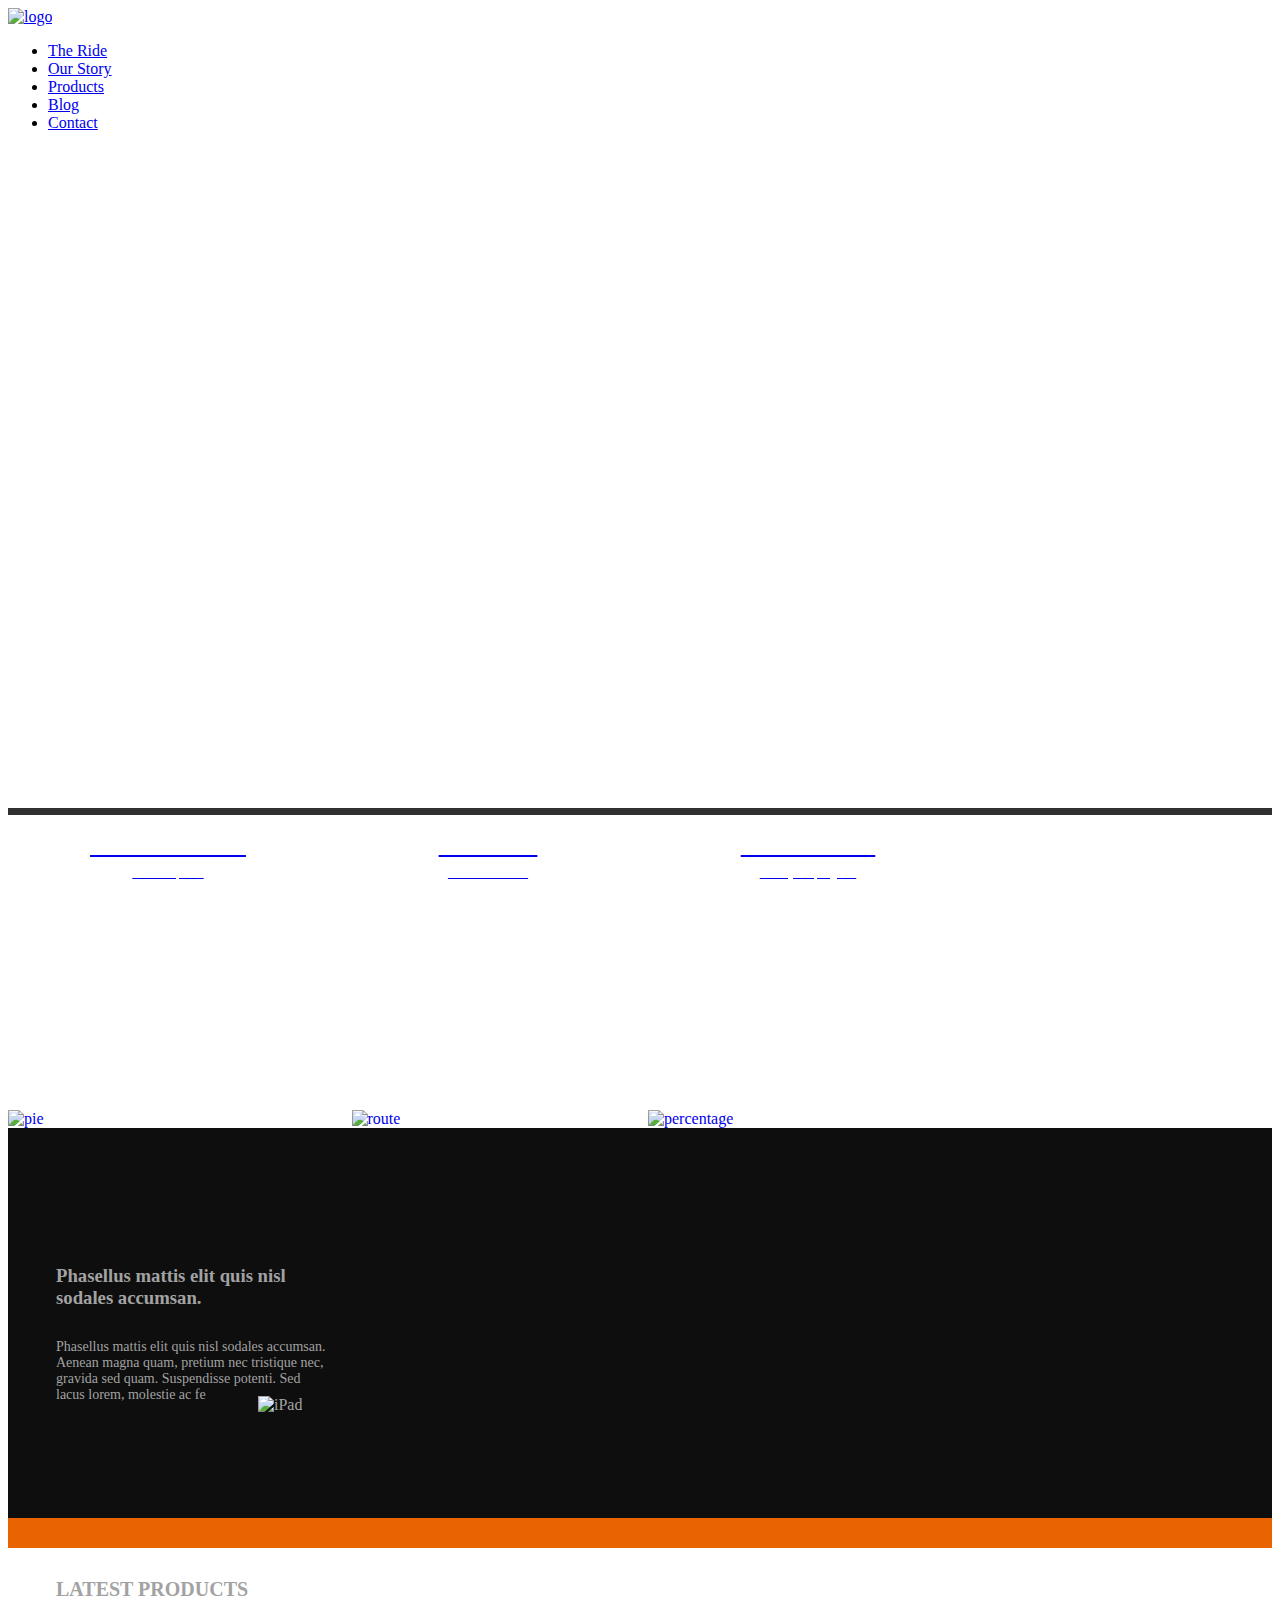
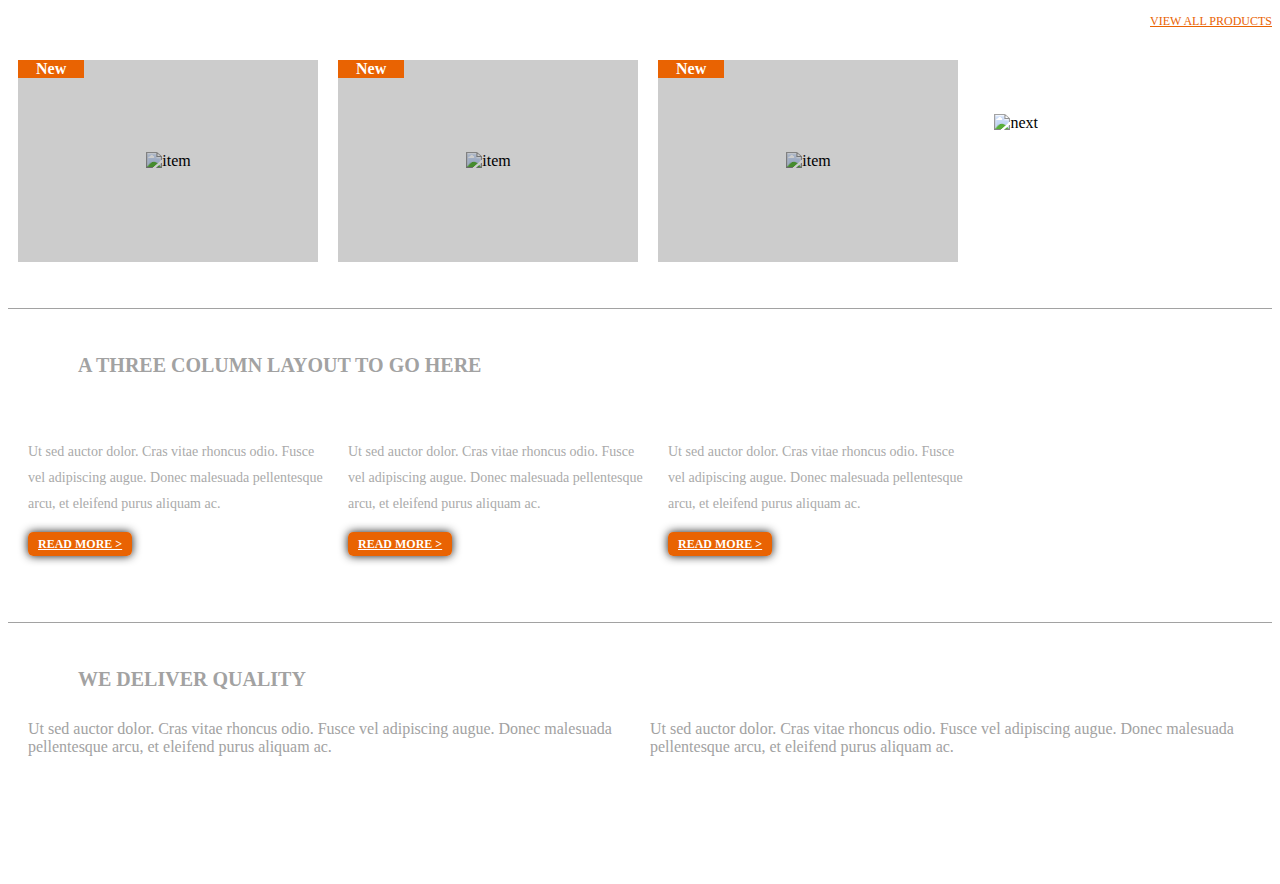
==== index.html @ e5dda484 "6 sections" ====
<!DOCTYPE html>
<html lang="ru">
<head>
	<title>WorxCo</title>
	<meta charset="utf-8">
	<link rel="stylesheet" href="css/nav.css">
	<link rel="stylesheet" href="css/The Ride.css">
	<link href="https://stackpath.bootstrapcdn.com/font-awesome/4.7.0/css/font-awesome.min.css" rel="stylesheet" integrity="sha384-wvfXpqpZZVQGK6TAh5PVlGOfQNHSoD2xbE+QkPxCAFlNEevoEH3Sl0sibVcOQVnN" crossorigin="anonymous">
</head>
<body>
	<header class="rider-parallax" data-speedY="0.3">
		<div class="container">
			<a href="index.html">
				<img src="img/logo.png" alt="logo">
			</a>
			<nav>
				<ul>
					<li class="active"><a href="index.html">The Ride</a></li>
					<li><a href="#">Our Story</a></li>
					<li><a href="product.html">Products</a></li>
					<li><a href="#">Blog</a></li>
					<li><a href="#">Contact</a></li>
				</ul>
			</nav>
		</div>
	</header>
	<section class="stats">
		<div class="container">
			<div class="column">
				<a href="#">
					<h3>Rider Stats</h3>
					<i class="thin">Live & Update</i>
					<img src="img/pie.png" alt="pie">
				</a>
			</div>
			<div class="column">
				<a href="#">
					<h3>Routes</h3>
					<i class="thin">Track routes live</i>
					<img src="img/route.png" alt="route">
				</a>
			</div>
			<div class="column">
				<a href="#">
					<h3>User Data</h3>
					<i class="thin">Track your progress</i>
					<img src="img/percentage.png" alt="percentage">
				</a>
			</div>
		</div>
	</section>
	<section class="ipad-img">
		<div class="container">
			<h3>Phasellus mattis elit quis nisl sodales accumsan.</h3>
			<p>Phasellus mattis elit quis nisl sodales accumsan. Aenean magna quam, pretium nec tristique nec, gravida sed quam. Suspendisse potenti. Sed lacus lorem, molestie ac fe</p>
			<img class="iPad-parallax" data-speedX="0.1" src="img/ipad-img.png" alt="iPad">
		</div>
	</section>
	<section class="latest-products">
		<div class="container">
			<h3>Latest Products</h3>
			<div class="view-more"><a href="product.html">view all products</a></div>
			<div class="catalog">
				<img class="prev-next-btns" src="img/prev.png" alt="prev" onclick="leftSwitcher();">
				<div class="items">
					<ul>
						<li class="item">
							<span>New</span>
							<img src="img/carousel-item.png" alt="item">
						</li>
						<li class="item">
							<span>New</span>
							<img src="img/carousel-item.png" alt="item">
						</li>
						<li class="item">
							<span>New</span>
							<img src="img/carousel-item.png" alt="item">
						</li>
						<li class="item">
							<span>New</span>
							<img src="img/carousel-item.png" alt="item">
						</li>
						<li class="item">
							<span>New</span>
							<img src="img/carousel-item.png" alt="item">
						</li>
						<li class="item">
							<span>New</span>
							<img src="img/carousel-item.png" alt="item">
						</li>
						<li class="item">
							<span>New</span>
							<img src="img/carousel-item.png" alt="item">
						</li>
					</ul>
				</div>
				<img class="prev-next-btns" src="img/next.png" alt="next" onclick="rightSwitcher();">
			</div>
		</div>	
	</section>
	<section class="column-layout">
		<div class="container border">
			<h3>A THREE COLUMN LAYOUT TO GO HERE</h3>
			<div class="paragraphs">
				<div class="paragraph">
					<p>
						Ut sed auctor dolor. Cras vitae rhoncus odio. Fusce vel adipiscing augue. Donec malesuada pellentesque arcu, et eleifend purus aliquam ac.
					</p>
					<a href="#" class="read-more-btn">Read More &#62;</a>
				</div>
				<div class="paragraph">
					<p>
						Ut sed auctor dolor. Cras vitae rhoncus odio. Fusce vel adipiscing augue. Donec malesuada pellentesque arcu, et eleifend purus aliquam ac.
					</p>
					<a href="#" class="read-more-btn">Read More &#62;</a>
				</div>
				<div class="paragraph">
					<p>
						Ut sed auctor dolor. Cras vitae rhoncus odio. Fusce vel adipiscing augue. Donec malesuada pellentesque arcu, et eleifend purus aliquam ac.
					</p>
					<a href="#" class="read-more-btn">Read More &#62;</a>
				</div>
			</div>
		</div>	
	</section>
	<section class="deliver-quality">
		<div class="container border">
			<h3>WE DELIVER QUALITY</h3>
			<div class="four-paragraphs">
				<p>Ut sed auctor dolor. Cras vitae rhoncus odio. Fusce vel adipiscing augue. Donec malesuada pellentesque arcu, et eleifend purus aliquam ac.</p>
				<p>Ut sed auctor dolor. Cras vitae rhoncus odio. Fusce vel adipiscing augue. Donec malesuada pellentesque arcu, et eleifend purus aliquam ac.</p>
				<p>Ut sed auctor dolor. Cras vitae rhoncus odio. Fusce vel adipiscing augue. Donec malesuada pellentesque arcu, et eleifend purus aliquam ac.</p>
				<p>Ut sed auctor dolor. Cras vitae rhoncus odio. Fusce vel adipiscing augue. Donec malesuada pellentesque arcu, et eleifend purus aliquam ac.</p>
			</div>
		</div>
	</section>
	<script src="js/script.js" type="text/javascript"></script>
</body>
</html>
---- css/The Ride.css ----
header{
	background: url(../img/header-image.png) center top no-repeat;
	background-size: cover;
	height: 800px;
}

.border{
	border-top: 1px solid #a2a2a2;
}

.stats{
	position: relative;
	background-color: transparent;
	display: block;
	height: 320px;
}

.stats:before{
	content: '';
	height: 7px;
	width: 100%;
	position: absolute;
	top: 0;
	background-color: #303030;
}

.stats .column{
	width: 320px;
	height: 320px;
	position: relative;
	float: left;
}

.stats .column:before,
.stats .column:after{
	content: '';
	height: 100%;
	width: 2px;
	position: absolute;
	top: 0;
	background: url(../img/vertical-bar.png);
	border: none;
}

.stats .column:before{
	left: -1px;
}

.stats .column:after{
	right: 0;
}

.stats .column h3{
	display: flex;
	justify-content: center;
	font-size: 24px;
	color: #fff;
	text-transform: uppercase;
	margin-bottom: 0;
}

.stats .column i{
	display: flex;
	justify-content: center;
	font-size: 12px;
	color: #fff;
	margin: 7px 0 35px 0;
}

.stats .column img{
	position: absolute;
	bottom: 0;
	transition: .3s;
}

.stats .column:nth-child(2) img{
	left: 23.5px;
}

.stats .column:hover img{
	transform: translateY(-5px);
}

.ipad-img{
	position: relative;
	padding-top: 118px;
	height: 420px;
	box-sizing: border-box;
	border-bottom: 30px solid #e96302;
	color: #a2a2a2;
	background: #0e0e0e url('../img/radial-shadow.png') center no-repeat;
}

.ipad-img .container{
	position: relative;
	z-index: 99;
}

.ipad-img h3{
	position: relative;
	padding-left: 48px;
	width: 272px;
	background: url(../img/plus-sign.png) left top no-repeat;
	transform-origin: left;
	transition: opacity .3s,
				left .3s;
}

.ipad-img p{
	position: relative;
	font-size: 14px;
	width: 272px;
	margin: 30px 0 70px 48px;
	transition: opacity .3s,
				left .3s;
}

.ipad-img img{
	position: absolute;
	bottom: -11px;
	left: 250px;
	z-index: -1;
}

.latest-products{
	position: relative;
}

.latest-products h3{
	margin: 30px 0 0 0;
	padding-left: 48px;
	background: url(../img/plus-sign.png) no-repeat;
	font-size: 20px;
	color: #a2a2a2;
	text-transform: uppercase;
	background-position-y: -5px;
	height: 36px;
}

.latest-products .view-more{
	font-size: 12px;
	text-transform: uppercase;
	display: flex;
	width: 100%;
	justify-content: flex-end;
}

.latest-products .view-more a{
	color: #e96302;
	margin-bottom: 15px;
}

.latest-products .catalog{
	display: flex;
	width: 960px;
	position: relative;
}

.latest-products .catalog .items{
	display: flex;
	padding: 0;
	width: 960px;
	position: relative;
	overflow: hidden;
}

.latest-products .catalog .items ul{
	display: flex;
	padding: 0;
	position: relative;
}

.latest-products .catalog .items .item{
	padding: 0 15px 0 16px;
	height: 202px;
	width: 269px;
	background: rgba(0, 0, 0, 0.2);
	display: flex;
	align-items: center;
	justify-content: center;
	position: relative;
	margin: 0 10px;
	cursor: pointer;
	overflow: hidden;
}

.latest-products .catalog .items .item img{
	position: relative;
	z-index: -1;
}

.latest-products .catalog .items .item span{
	position: absolute;
	top: 0;
	left: 0;
	background-color: #e96302;
	color: #fff;
	font-weight: bold;
	padding: 0 18px;
}

.latest-products .catalog .prev-next-btns{
	position: absolute;
	top: 70px;
	cursor: pointer;
}

.latest-products .catalog .prev-next-btns:nth-child(1){
	left: -70px;
}

.latest-products .catalog .prev-next-btns:nth-child(3){
	right: -70px;
}

.column-layout{
	position: relative;
	height: 254px;
	margin-top: 30px;
}

.column-layout h3{
	margin: 45px 0 0 0;
	padding-left: 70px;
	background: url(../img/plus-sign.png) no-repeat;
	font-size: 20px;
	color: #a2a2a2;
	text-transform: uppercase;
	background-position-y: -5px;
	height: 36px;
}

.column-layout .paragraphs{
	display: flex;
	margin-top: 35px;
}

.column-layout .paragraph{
	line-height: 26px;
	width: 300px;
	margin-left: 20px;
	color: #aaa;
	font-size: 14px;
}

.column-layout .paragraph .read-more-btn{
	margin-top: 30px;
	background-color: rgb(233, 99, 2);
	color: #fff;
	font-size: 12px;
	text-transform: uppercase;
	font-weight: bold;
	padding: 5px 10px;
	border-radius: 5px;
	box-shadow: 0 0 10px #161616;
}

.deliver-quality{
	position: relative;
	height: 254px;
	margin-top: 60px;
}

.deliver-quality h3{
	margin: 45px 0 0 0;
	padding-left: 70px;
	background: url(../img/plus-sign.png) no-repeat;
	font-size: 20px;
	color: #a2a2a2;
	text-transform: uppercase;
	background-position-y: -5px;
	height: 36px;
}

.deliver-quality .four-paragraphs{
	display: grid;
	grid-template-columns: 50% 50%;
	color: #fff;
	font-size: 16px;
	margin: 0 0 35px 20px;
}

.deliver-quality .four-paragraphs p:nth-child(1),
.deliver-quality .four-paragraphs p:nth-child(2){
	color: #a2a2a2;
}
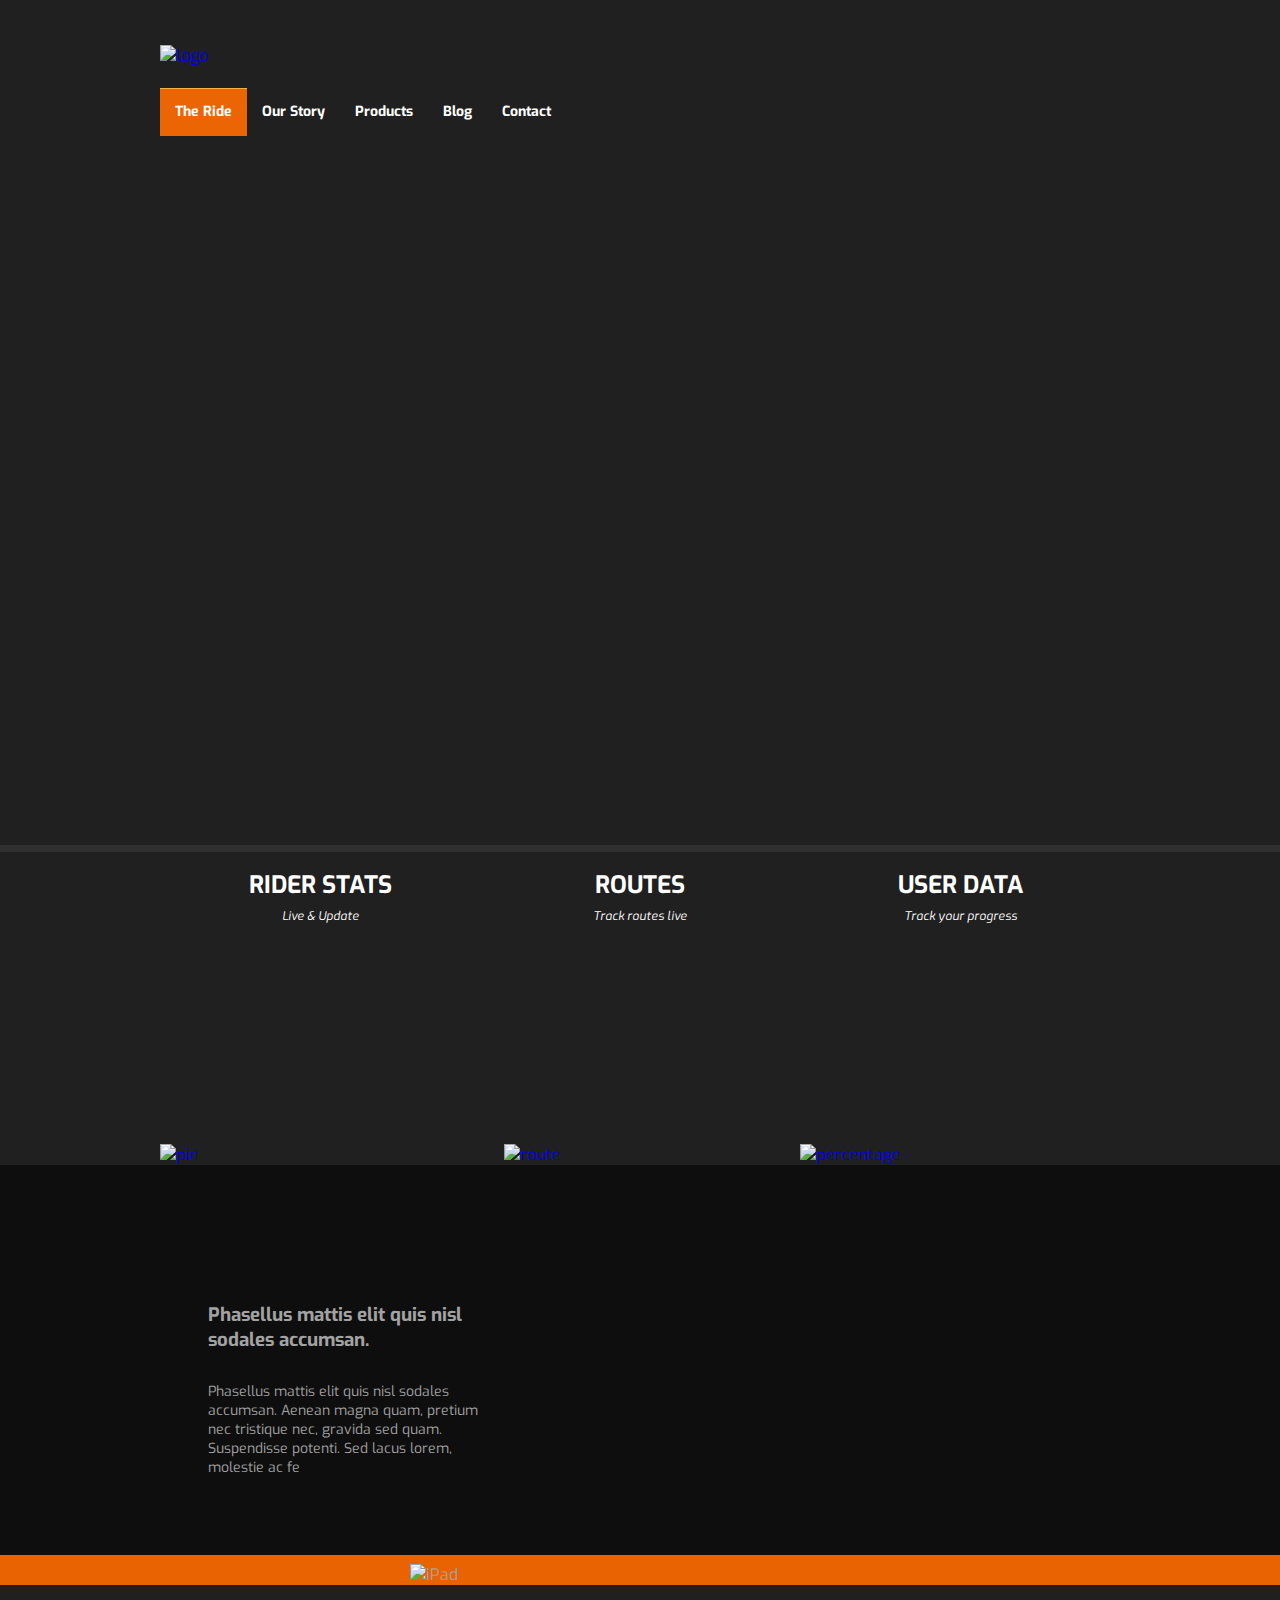
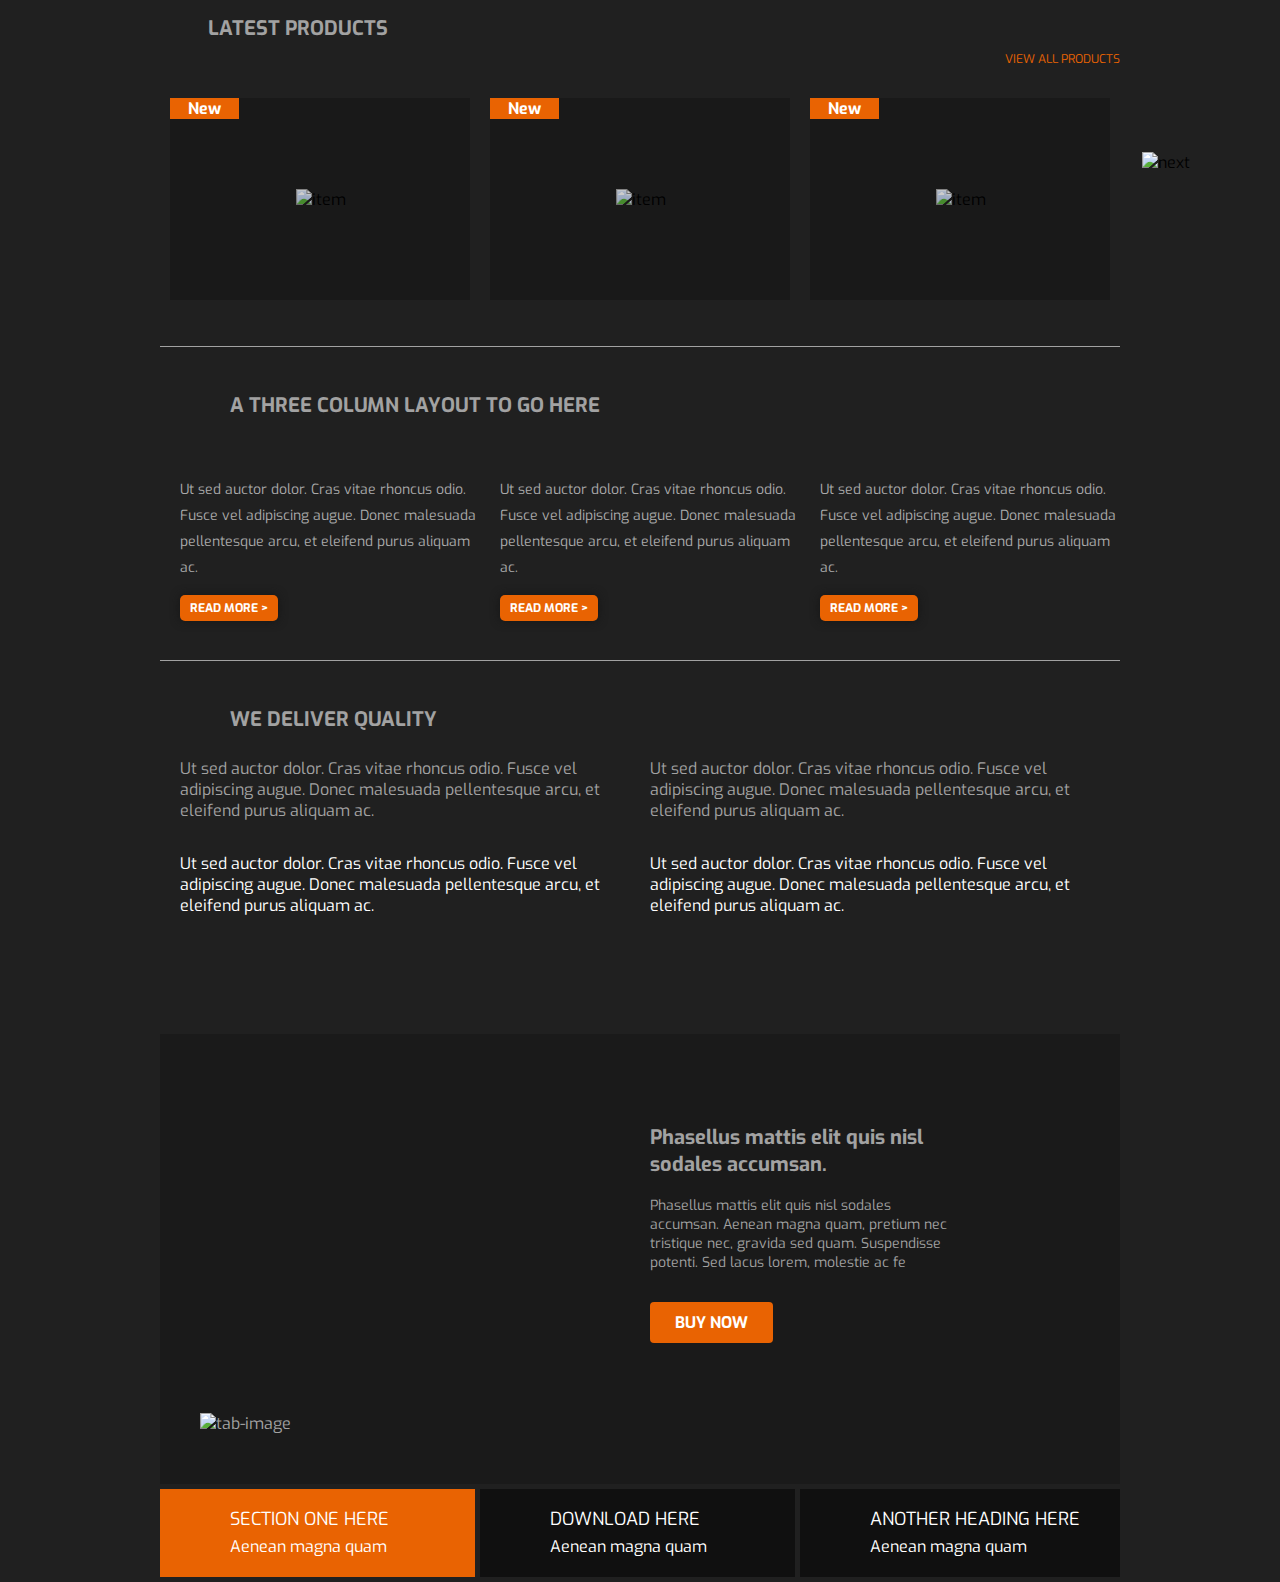
==== commit ae4be944: "Add Tab" ====
--- a/index.html
+++ b/index.html
@@ -8,7 +8,7 @@
 	<link href="https://stackpath.bootstrapcdn.com/font-awesome/4.7.0/css/font-awesome.min.css" rel="stylesheet" integrity="sha384-wvfXpqpZZVQGK6TAh5PVlGOfQNHSoD2xbE+QkPxCAFlNEevoEH3Sl0sibVcOQVnN" crossorigin="anonymous">
 </head>
 <body>
-	<header class="rider-parallax" data-speedY="0.3">
+	<header class="rider-parallax">
 		<div class="container">
 			<a href="index.html">
 				<img src="img/logo.png" alt="logo">
@@ -53,7 +53,7 @@
 		<div class="container">
 			<h3>Phasellus mattis elit quis nisl sodales accumsan.</h3>
 			<p>Phasellus mattis elit quis nisl sodales accumsan. Aenean magna quam, pretium nec tristique nec, gravida sed quam. Suspendisse potenti. Sed lacus lorem, molestie ac fe</p>
-			<img class="iPad-parallax" data-speedX="0.1" src="img/ipad-img.png" alt="iPad">
+			<img class="iPad-parallax" src="img/ipad-img.png" alt="iPad">
 		</div>
 	</section>
 	<section class="latest-products">
@@ -134,6 +134,51 @@
 			</div>
 		</div>
 	</section>
+	<section class="tab-section" id="tab-section">
+		<div class="container">
+			<div class="tab-content tb1">
+				<img src="img/tab-image.png" alt="tab-image">
+				<div class="right">
+					<h3>Phasellus mattis elit quis nisl sodales accumsan.</h3>
+					<p>Phasellus mattis elit quis nisl sodales accumsan. Aenean magna quam, pretium nec tristique nec, gravida sed quam. Suspendisse potenti. Sed lacus lorem, molestie ac fe</p>
+					<a href="#tab-section">BUY NOW</a>
+				</div>
+			</div>
+			<div class="tab-content tb2">
+				<h3>PRODUCT DESCRIPTION</h3>
+				<p>Lorem ipsum dolor sit amet, consectetur adipisicing elit. Dicta, excepturi voluptatum deleniti
+				ratione quo at possimus blanditiis ducimus illo officia quisquam nemo! Veritatis, praesentium,
+				velit earum dolore cumque porro amet? Lorem ipsum dolor sit amet, consectetur adipisicing elit.
+				Molestiae, totam, repellat, optio quidem beatae sapiente impedit soluta eligendi distinctio
+				tenetur assumenda natus excepturi fuga illum earum itaque cum alias quaerat. Lorem ipsum 
+				dolor sit amet, consectetur adipisicing elit. Id, distinctio laborum recusandae. Quidem, 
+				maiores, cupiditate sunt officia esse facilis in commodi quasi tempore beatae error ducimus 
+				quo maxime magnam ab!</p>
+				<a href="#tab-section">Download brief</a>
+			</div>
+			<div class="tab-content tb3"></div>
+			<ul>
+				<li class="active">
+					<div>
+						<a href="#tab-section">SECTION ONE HERE</a>
+							<p>Aenean magna quam</p>
+						</div>
+				</li>
+				<li class="active">
+					<div>
+						<a href="#tab-section">DOWNLOAD HERE</a>
+							<p>Aenean magna quam</p>
+						</div>
+				</li>
+				<li class="active">
+					<div>
+						<a href="#tab-section">ANOTHER HEADING HERE</a>
+							<p>Aenean magna quam</p>
+						</div>
+				</li>
+			</ul>
+		</div>
+	</section>
 	<script src="js/script.js" type="text/javascript"></script>
 </body>
 </html>--- a/css/nav.css
+++ b/css/nav.css
@@ -0,0 +1,88 @@
+@import url('https://fonts.googleapis.com/css?family=Exo&display=swap');
+body{
+	margin: 0;
+	padding: 0;
+	font-family: 'Exo', sans-serif;
+	background: #202020 url(../img/body-bg.png);
+	overflow-x: hidden;
+}
+
+a{
+	text-decoration: none;
+}
+
+.container{
+	width: 960px;
+	height: 100%;
+	margin: 0 auto;
+}
+
+header{
+	padding-top: 45px;
+}
+
+header nav ul{
+	display: flex;
+	list-style: none;
+	margin: 22px 0 0 0;
+	padding: 0;
+	line-height: 48px;
+	position: relative;
+}
+
+header nav ul:after,
+header nav ul:before{
+	content: '';
+	height: 2px;
+	width: 100%;
+	background: url(../img/nav-shaddow.png);
+	position: absolute;
+}
+
+header nav ul:before{
+	top: 0;
+}
+
+header nav ul:after{
+	bottom: 0;
+}
+
+header nav ul li{
+	font-size: 14px;
+	font-weight: bold;
+	padding: 0 15px;
+	transition: background-color .3s linear;
+	position: relative;
+}
+
+header nav ul li.active{
+	background-color: #eb6504;
+}
+
+header nav ul .active:before{
+	content: '';
+	height: 1px;
+	width: 100%;
+	background-color: #fbae43;
+	position: absolute;
+	top: 0;
+	left: 0;
+}
+
+header nav ul li:hover{
+	background-color: #eb6504;
+}
+
+header nav ul li:hover:before{
+	content: '';
+	height: 1px;
+	width: 100%;
+	background-color: #fbae43;
+	position: absolute;
+	top: 0;
+	left: 0;
+}
+
+header nav ul li a{
+	color: #fff;
+}--- a/css/The Ride.css
+++ b/css/The Ride.css
@@ -1,7 +1,20 @@
 header{
-	background: url(../img/header-image.png) center top no-repeat;
+	position: relative;
+	background: url(../img/header-image.png) center no-repeat;
+	height: 800px;
 	background-size: cover;
-	height: 800px;
+	background-attachment: fixed;
+}
+
+.hide{
+	display: none;
+	opacity: 0;
+}
+
+.show{
+	display: show;
+	opacity: 1;
+	transition: opacity .3s;
 }
 
 .border{
@@ -203,6 +216,7 @@
 	position: absolute;
 	top: 70px;
 	cursor: pointer;
+	transition: .3s;
 }
 
 .latest-products .catalog .prev-next-btns:nth-child(1){
@@ -283,4 +297,126 @@
 .deliver-quality .four-paragraphs p:nth-child(1),
 .deliver-quality .four-paragraphs p:nth-child(2){
 	color: #a2a2a2;
+}
+
+.tab-section{
+	position: relative;
+	margin-top: 120px;
+}
+
+.tab-content{
+	width: 100%;
+	height: 450px;
+	background-color: #1a1a1a;
+	color: #a2a2a2;
+	position: relative;
+	box-sizing: border-box;
+}
+
+.tb1 img{
+	position: absolute;
+	bottom: 50px;
+	left: 40px;
+}
+
+.tb1 .right{
+	float: right;
+	width: 300px;
+	margin: 90px 170px 0 0;
+	font-weight: normal;
+}
+
+.tb1 h3{
+	width: 300px;
+	margin: 0 0 36px -68px;
+	padding-left: 68px;
+	background: url(../img/plus-sign.png) no-repeat;
+	font-size: 20px;
+	color: #a2a2a2;
+	background-position-y: -5px;
+	height: 36px;
+}
+
+.tb1 p{
+	font-size: 14px;
+	margin-bottom: 40px;
+}
+
+.tb1 a{
+	color: #fff;
+	background-color: #e96302;
+	font-weight: bold;
+	padding: 10px 25px;
+	border-radius: 4px;
+}
+
+.tb2{
+	padding: 15px;
+	position: relative;
+}
+
+.tb2 h3{
+	margin: 0 0 36px 0;
+	padding-left: 60px;
+	background: url(../img/plus-sign.png) no-repeat;
+	font-size: 20px;
+	color: #a2a2a2;
+	display: flex;
+	align-items: center;
+	height: 36px;
+}
+
+.tb2 p{
+	font-size: 14px;
+	margin: 0 0 10px 0;
+}
+
+.tb2 a{
+	padding-left: 30px;
+	background-image: url(../img/download.png);
+	background-repeat: no-repeat;
+	color: #e96302;
+}
+
+.tab-section ul{
+	list-style: none;
+	font-weight: normal;
+	display: flex;
+	color: #fff;
+	padding: 0;
+	margin: 5px 0;
+}
+
+.tab-section ul li{
+	width: 315px;
+	margin-right: 5px;
+	background-color: #101010;
+	background-image: url(../img/plus-transparent.png);
+	background-repeat: no-repeat;
+	background-position: 20px 50%;
+}
+
+.tab-section ul li:last-child {
+	width: 320px;
+	margin: 0;
+}
+
+.tab-section ul li div{
+	margin-left: 70px;
+	padding-top: 18px;
+}
+
+.tab-section ul li div a{
+	font-size: 18px;
+	color: #fff;
+}
+
+.tab-section ul li div p{
+	margin: 5px 0 20px 0;
+	color: #fff;
+}
+
+.tab-section ul .active{
+	background-color: #e96302;
+	transition: .3s;
 }